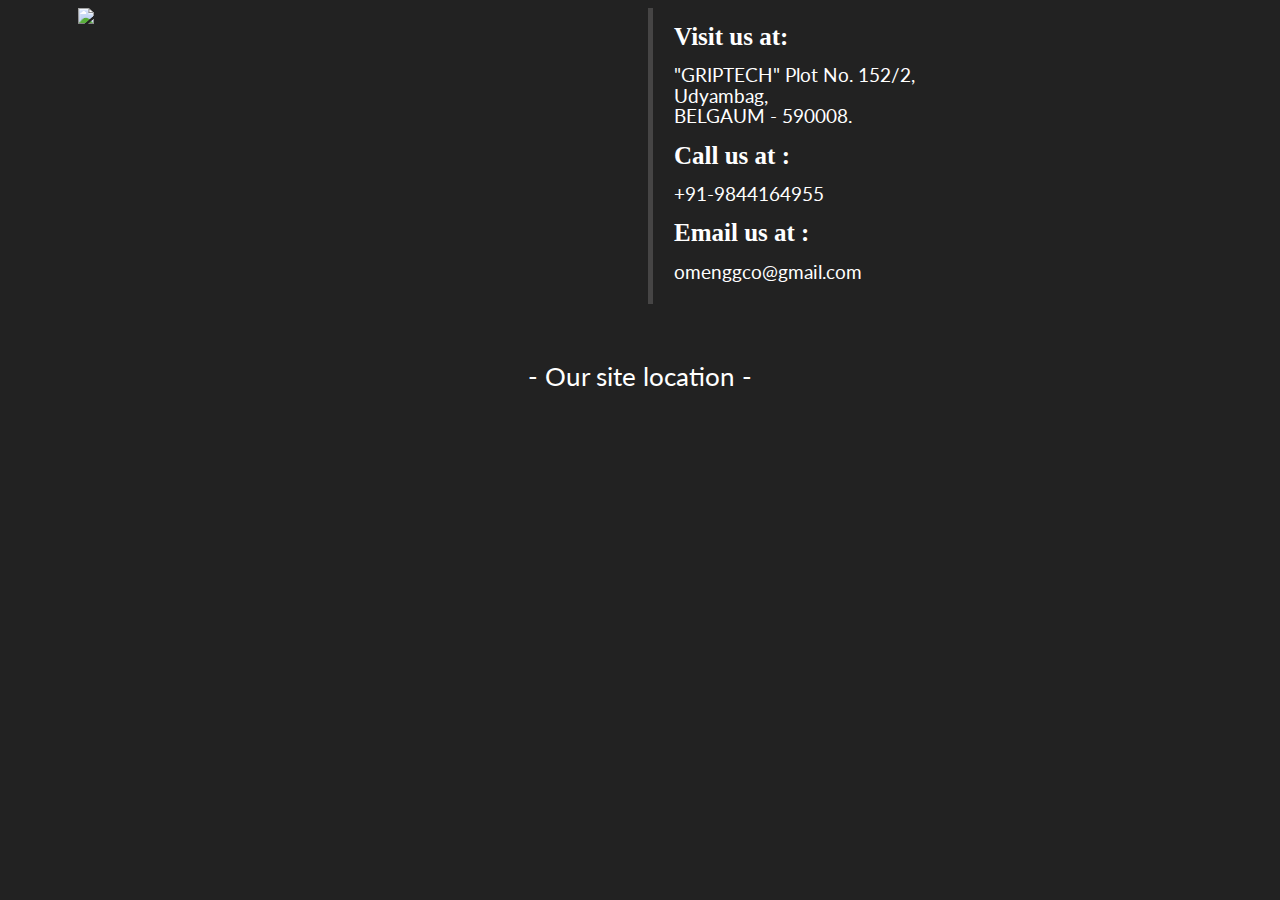
==== OmEnggWebsite/web/html/about_us.html @ 11ce6a20 "container" ====
<!DOCTYPE html>
<html>
<head lang="en">
    <meta charset="UTF-8">
    <link rel="stylesheet" type="text/css" href="../css/custom.css">
    <link rel="stylesheet" type="text/css" href="../css/bootstrap.css">
    <script type="text/javascript" src="../js/cssSupport.js"></script>
    <script type="text/javascript"
            src="https://maps.google.com/maps/api/js?sensor=false">
    </script>
    <meta name="viewport" content="width=device-width, initial-scale=1">
    <title></title>
</head>
<body onload="load_map();">
<div class="container" id="about_us">
    <table class="table">
        <tr>
            <td align="left" width="50%" class="logo mobile-only">
                <img align="center" class="img-responsive" src="../img/LOGO.jpg" name="logo" border="0" id="logo"
                     height="50%" width="50%">
            </td>
            <td width="50%" align="left">
            <blockquote>
                <div class="heading_style">
                    <b> Visit us at: </b>
                    <h4>"GRIPTECH" Plot No. 152/2,
                        <br>
                        Udyambag,
                        <br>
                        BELGAUM - 590008.
                    </h4>
                </div>
                <div class="heading_style">
                    <b> Call us at :</b>
                    <br>
                    <h4> +91-9844164955 </h4>
                </div>
                <div class="heading_style">
                    <b> Email us at : </b>
                    <br>
                    <h4>omenggco@gmail.com </h4>
                </div>
                </blockquote>
            </td>
        </tr>
        <tr></tr>
        <tr></tr>
        <tr>
            <td align="center" colspan="2">
                <h3> - Our site location - </h3>
            </td>
        </tr>
        <tr>
            <td align="center" colspan="2">
                <div id="map_canvas" style="width:90%;" class="image_style" border="pixels"></div>
            </td>
        </tr>
    </table>
</div>
</body>
</html>
---- OmEnggWebsite/web/css/custom.css ----
.iframe-styling{
    border: none;
}

.table_style{
    border: none;
    cellspacing: 0;
    cellpadding: 0;
    width: 100%;
}

.td_style{
    margin-top: 7px;
    rowspan:2;
    align:left;
    valign:top;
}

.heading_style {
    font-family: "Helvetica Neue";
    font-weight: bold;
    color: inherit;
    font-size: 25px;
}

.text_style {
    font-family: Georgia;
    font-size: 16px;
    line-height: 1.5;
    color: inherit;
}

.tr_style{
    line-height: 3;
}

table.primary tr:nth-child(odd) {
    background-color: #757575;
}
table.primary tr:nth-child(even) {
    background-color: transparent;
}

.form_class{
    margin-left: 10%;
    margin-right: 10%;
}

.form_style{
    line-height: 2;
}

.form_style_margin{
    margin-top: 5%;
    margin-left: 23%;
}

.image_style{
    width: 300px;
    height: 300px;
    border: 2px;
}

.table{
    width: 100%;
}

.order_more {
    margin-top: 1%;
    text-align: center;
}

.mobile-only td{
    text-align: center;
}

.mobile-only th{
    text-align: center;
}

.mobile-only logo {
    align:center;
}

.carousel-inner > .item > img, .carousel-inner > .item > a > img {
    height:346px;
}


@media
only screen and (max-width: 760px),
(min-device-width: 768px) and (max-device-width: 1024px)  {

    /* Force table to not be like tables anymore */
    table, thead, tbody, th, td, tr {
        display: block;
    }

    table td{
        width: 100%;
    }
    /* Hide table headers (but not display: none;, for accessibility) */
    thead tr {
        position: absolute;
        top: -9999px;
        left: -9999px;
    }

    tr { border: 1px solid #ccc; }

    td {
        /* Behave  like a "row" */
        border: none;
        border-bottom: 1px solid #eee;
        position: relative;
        padding-left: 50%;
    }

    td:before {
        /* Now like a table header */
        position: absolute;
        /* Top/left values mimic padding */
        top: 6px;
        left: 6px;
        width: 45%;
        text-align: left;
        /*padding-right: 10px;*/
        white-space: nowrap;
    }

    image {
        width: 100%;
        border: 0;
        display: block;
        height: auto;
    }

    .mobile-only td:nth-of-type(1):before{
        content: "Model Number:";
    }
    .mobile-only td:nth-of-type(2):before{
        content: "Threaded size in BSP:";
    }
    .mobile-only td:nth-of-type(3):before{
        content: "Rated Flow LPM:";
    }
    .mobile-only td:nth-of-type(4):before{
        content: "A mm:";
    }
    .mobile-only td:nth-of-type(5):before{
        content: "'B'A/F mm:";
    }
    .mobile-only td:nth-of-type(6):before{
        content: "'WTKGS:";
    }
    .mobile-only th{
        display: none;
    }

    .mobile-only td{
        padding-left: 70%;
        padding-top: 1.5%;
        text-align: left;
    }

    .carousel-inner > .item > img, .carousel-inner > .item > a > img {
            height:150px;
    }
}
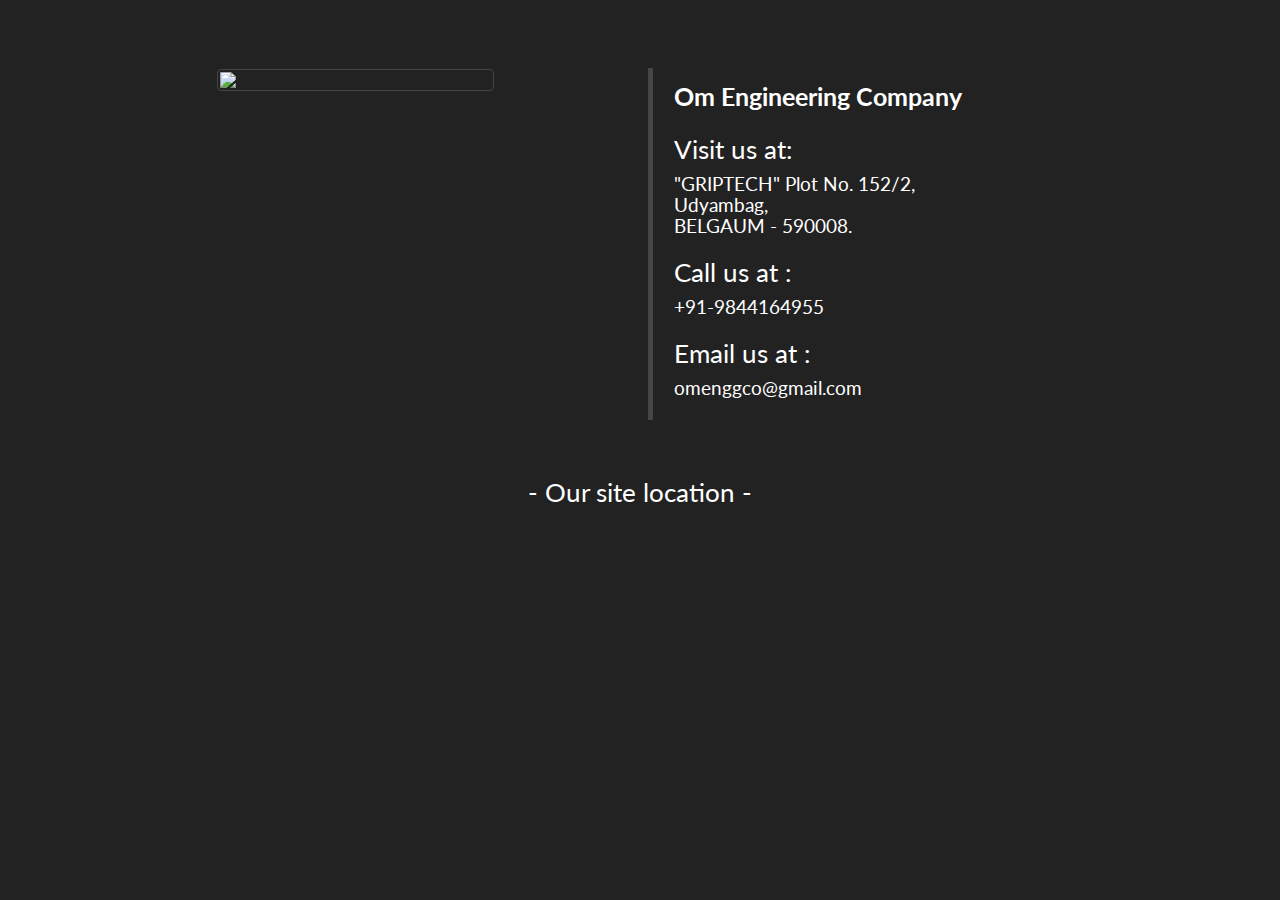
==== commit 28792c1f: "Fixed logo for mobile mode in about us" ====
--- a/OmEnggWebsite/web/html/about_us.html
+++ b/OmEnggWebsite/web/html/about_us.html
@@ -15,14 +15,17 @@
 <div class="container" id="about_us">
     <table class="table">
         <tr>
-            <td align="left" width="50%" class="logo mobile-only">
-                <img align="center" class="img-responsive" src="../img/LOGO.jpg" name="logo" border="0" id="logo"
+            <td align="center" width="50%" class="logoCell">
+                <img align="center" class="logo img-responsive img-thumbnail" src="../img/LOGO.jpg" name="logo" border="0" id="logo"
                      height="50%" width="50%">
             </td>
             <td width="50%" align="left">
             <blockquote>
+
                 <div class="heading_style">
-                    <b> Visit us at: </b>
+                    <b> Om Engineering Company </b>
+                    <br>
+                    <h3> Visit us at: </h3>
                     <h4>"GRIPTECH" Plot No. 152/2,
                         <br>
                         Udyambag,
@@ -30,14 +33,12 @@
                         BELGAUM - 590008.
                     </h4>
                 </div>
-                <div class="heading_style">
-                    <b> Call us at :</b>
-                    <br>
+                <div class="phone heading_style">
+                    <h3> Call us at :</h3>
                     <h4> +91-9844164955 </h4>
                 </div>
                 <div class="heading_style">
-                    <b> Email us at : </b>
-                    <br>
+                    <h3> Email us at : </h3>
                     <h4>omenggco@gmail.com </h4>
                 </div>
                 </blockquote>
--- a/OmEnggWebsite/web/css/custom.css
+++ b/OmEnggWebsite/web/css/custom.css
@@ -1,3 +1,28 @@
+* {
+    font-family:"Lato","Helvetica Neue",Helvetica,Arial,sans-serif;
+}
+
+.bs-component {
+    left: 0;
+    position: fixed;
+    top: 0;
+    width: 100%;
+    z-index: 1000;
+}
+
+.container {
+    padding-top: 60px;
+    z-index: 3;
+}
+
+.footer {
+    clear: both;
+    position: relative;
+    z-index: 100;
+    height: 3em;
+    margin-top: -3em;
+}
+
 .iframe-styling{
     border: none;
 }
@@ -17,14 +42,12 @@
 }
 
 .heading_style {
-    font-family: "Helvetica Neue";
     font-weight: bold;
     color: inherit;
     font-size: 25px;
 }
 
 .text_style {
-    font-family: Georgia;
     font-size: 16px;
     line-height: 1.5;
     color: inherit;
@@ -78,14 +101,13 @@
     text-align: center;
 }
 
-.mobile-only logo {
-    align:center;
+.customLogo .container-fluid .navbar-header .navbar-brand a{
+    color: white;
 }
 
 .carousel-inner > .item > img, .carousel-inner > .item > a > img {
     height:346px;
 }
-
 
 @media
 only screen and (max-width: 760px),
@@ -113,7 +135,6 @@
         border: none;
         border-bottom: 1px solid #eee;
         position: relative;
-        padding-left: 50%;
     }
 
     td:before {
@@ -163,7 +184,21 @@
         text-align: left;
     }
 
+    .logoCell {
+        text-align: center;
+        width: 100%;
+    }
+
+    .logo {
+        text-align: center;
+        width: 100%;
+    }
+
     .carousel-inner > .item > img, .carousel-inner > .item > a > img {
             height:150px;
     }
+
+    .logoTable td{
+        padding: 5px 0px 5px 5px;
+    }
 }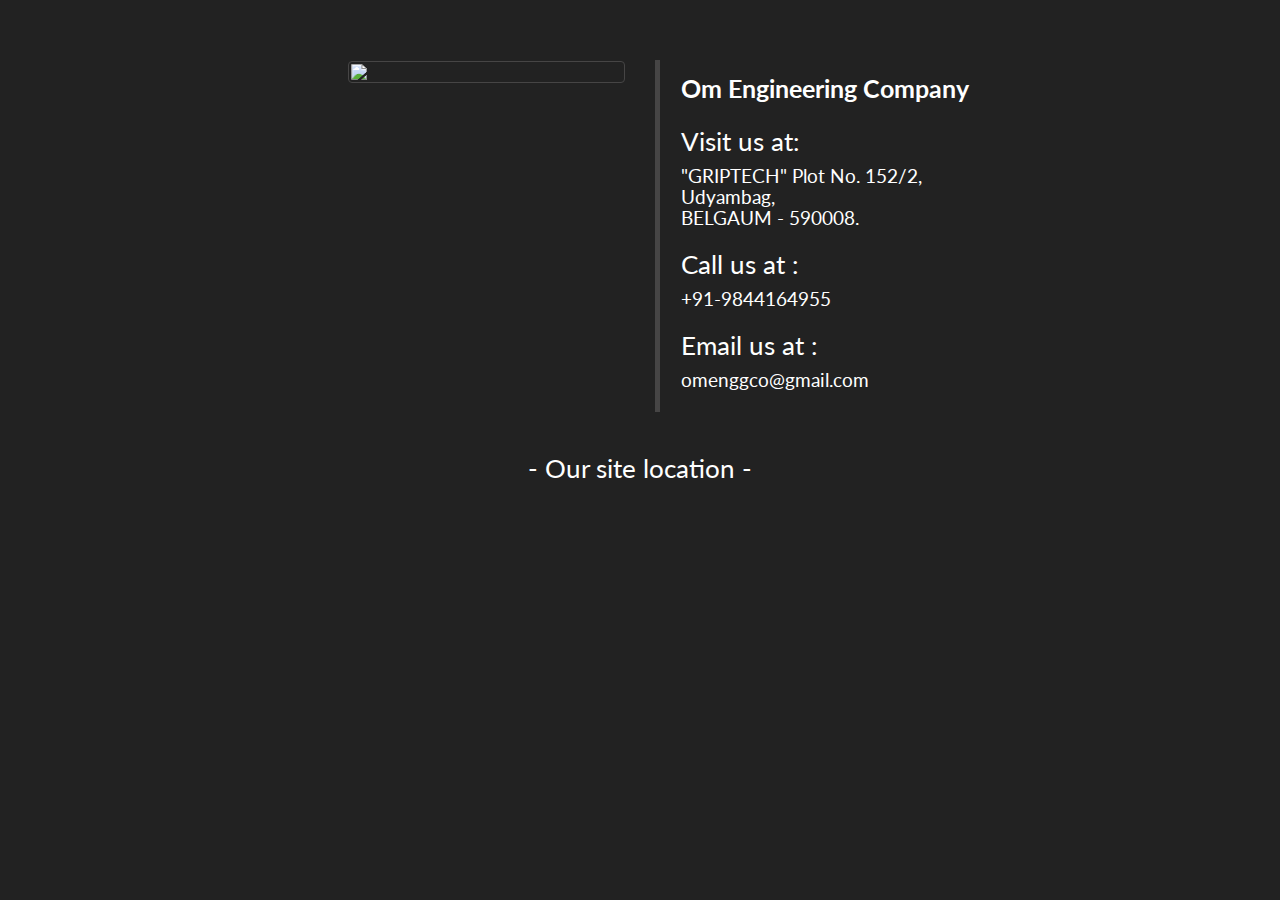
==== commit 764913ee: "Use grid for responsive UI" ====
--- a/OmEnggWebsite/web/html/about_us.html
+++ b/OmEnggWebsite/web/html/about_us.html
@@ -13,15 +13,14 @@
 </head>
 <body onload="load_map();">
 <div class="container" id="about_us">
-    <table class="table">
-        <tr>
-            <td align="center" width="50%" class="logoCell">
-                <img align="center" class="logo img-responsive img-thumbnail" src="../img/LOGO.jpg" name="logo" border="0" id="logo"
-                     height="50%" width="50%">
-            </td>
-            <td width="50%" align="left">
+    <div class="row">
+        <div class="col-lg-6 col-md-3 col-sm-12" align="right">
+            <img align="center" class="logo img-responsive img-thumbnail" src="../img/LOGO.jpg" name="logo" border="0"
+                 id="logo"
+                 height="50%" width="50%">
+        </div>
+        <div class="col-lg-6 col-md-3 col-sm-12" align="left">
             <blockquote>
-
                 <div class="heading_style">
                     <b> Om Engineering Company </b>
                     <br>
@@ -41,22 +40,15 @@
                     <h3> Email us at : </h3>
                     <h4>omenggco@gmail.com </h4>
                 </div>
-                </blockquote>
-            </td>
-        </tr>
-        <tr></tr>
-        <tr></tr>
-        <tr>
-            <td align="center" colspan="2">
-                <h3> - Our site location - </h3>
-            </td>
-        </tr>
-        <tr>
-            <td align="center" colspan="2">
-                <div id="map_canvas" style="width:90%;" class="image_style" border="pixels"></div>
-            </td>
-        </tr>
-    </table>
+            </blockquote>
+        </div>
+    </div>
+    <div class="row">
+        <div class="col-lg-12 col-md-12 col-sm-12" align="center">
+            <h3> - Our site location - </h3>
+            <div id="map_canvas" style="width:90%;" class="image_style" border="pixels"></div>
+        </div>
+    </div>
 </div>
 </body>
 </html>